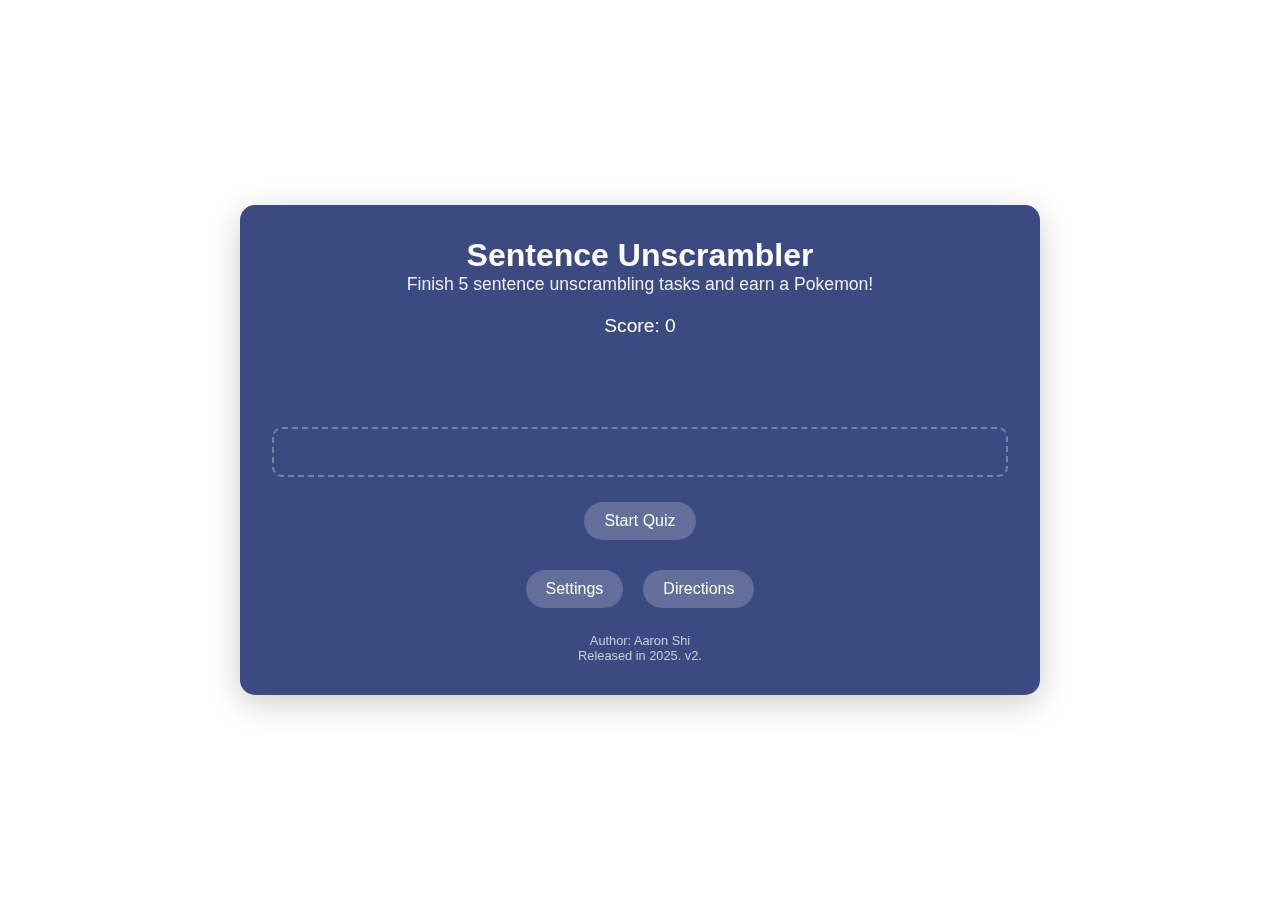
==== index.html @ 154703ac "Update index.html" ====
<!DOCTYPE html>
<html>
<head>
<base href="">
<meta charset="UTF-8">
<title>Sentence Unscrambler</title>
<style>
* {
    margin: 0;
    padding: 0;
    box-sizing: border-box;
    font-family: 'Arial', sans-serif;
}

body {
    min-height: 100vh;
    display: flex;
    flex-direction: column;
    align-items: center;
    justify-content: center;
    background-image: url('https://alittlemoreenglish.weebly.com/uploads/2/6/6/3/26638990/gradient-background-soft-colors-blueish-cloud-sky_orig.jpg');
    background-size: cover;
    background-position: center;
    background-repeat: no-repeat;
    background-attachment: fixed;
    color: white;
    padding: 20px;
}

.container {
    position: absolute;
    top: 50%;
    left: 50%;
    transform: translate(-50%, -50%);
    background: rgba(26, 42, 108, 0.85);
    backdrop-filter: blur(10px);
    padding: 2rem;
    border-radius: 15px;
    box-shadow: 0 8px 32px rgba(0, 0, 0, 0.2);
    text-align: center;
    max-width: 800px;
    width: 90%;
}

.subtitle {
    font-size: 1.1rem;
    margin-bottom: 20px;
    opacity: 0.9;
}

.scrambled-words {
    display: flex;
    flex-wrap: wrap;
    gap: 10px;
    justify-content: center;
    margin: 20px 0;
}

.word {
    background: rgba(255, 255, 255, 0.2);
    padding: 8px 16px;
    border-radius: 20px;
    cursor: pointer;
    transition: transform 0.2s;
    user-select: none;
}

.word:hover {
    transform: scale(1.05);
    background: rgba(255, 255, 255, 0.3);
}

.word.selected {
    background: rgba(255, 255, 255, 0.4);
    transform: scale(0.95);
}

.answer-area {
    min-height: 50px;
    margin: 20px 0;
    padding: 10px;
    border: 2px dashed rgba(255, 255, 255, 0.3);
    border-radius: 10px;
}

button {
    background: rgba(255, 255, 255, 0.2);
    border: none;
    padding: 10px 20px;
    color: white;
    border-radius: 20px;
    cursor: pointer;
    font-size: 1rem;
    transition: all 0.3s;
    margin: 5px;
}

button:hover {
    background: rgba(255, 255, 255, 0.3);
    transform: translateY(-2px);
}

button:disabled {
    opacity: 0.5;
    cursor: not-allowed;
    transform: none;
}

.score {
    font-size: 1.2rem;
    margin: 20px 0;
}

.feedback {
    height: 30px;
    margin: 10px 0;
    font-weight: bold;
}

.control-buttons {
    display: flex;
    gap: 10px;
    justify-content: center;
    margin-top: 20px;
}

.directions {
    display: none;
    margin: 20px;
    padding: 15px;
    background: rgba(255, 255, 255, 0.1);
    border-radius: 10px;
    text-align: left;
}

.modal {
    display: none;
    position: fixed;
    top: 0;
    left: 0;
    width: 100%;
    height: 100%;
    background: rgba(0, 0, 0, 0.8);
    z-index: 1000;
}

.modal-content {
    position: absolute;
    top: 50%;
    left: 50%;
    transform: translate(-50%, -50%);
    background: white;
    padding: 2rem;
    border-radius: 15px;
    width: 90%;
    max-width: 600px;
    color: black;
}

.modal-content textarea {
    width: 100%;
    height: 200px;
    margin: 10px 0;
    padding: 10px;
}

.modal-content select {
    width: 100%;
    padding: 8px;
    margin: 10px 0;
}

.author-info {
    margin-top: 20px;
    font-size: 0.8rem;
    opacity: 0.7;
}

.setting-group {
    margin-bottom: 1.5rem;
}

.setting-group label {
    display: block;
    margin-bottom: 0.5rem;
    font-size: 1.1rem;
}

.settings-select {
    width: 100%;
    padding: 0.5rem;
    border-radius: 8px;
    border: 1px solid rgba(255, 255, 255, 0.2);
    background: rgba(255, 255, 255, 0.1);
    color: gray;
    font-size: 1rem;
    margin-bottom: 1rem;
}

.settings-textarea {
    width: 100%;
    min-height: 200px;
    padding: 0.8rem;
    border-radius: 8px;
    border: 1px solid rgba(255, 255, 255, 0.2);
    background: rgba(255, 255, 255, 0.1);
    color: gray;
    font-size: 1rem;
    resize: vertical;
}

.settings-buttons {
    display: flex;
    gap: 1rem;
    justify-content: flex-end;
    margin-top: 1.5rem;
}

.settings-button {
    padding: 0.8rem 1.5rem;
    border-radius: 8px;
    border: none;
    cursor: pointer;
    font-size: 1rem;
    transition: all 0.3s ease;
}

.settings-button:hover {
    transform: translateY(-2px);
}

#saveSettings {
    background: #3498db;
    color: white;
}

#closeSettings {
    background: rgba(255, 255, 255, 0.2);
    color: white;
}
</style>
</head>
<body>
<div class="container">
    <h1>Sentence Unscrambler</h1>
    <p class="subtitle">Finish 5 sentence unscrambling tasks and earn a Pokemon!</p>
    <p class="score">Score: <span id="score">0</span></p>
    <div class="feedback" id="feedback"></div>
    <div class="scrambled-words" id="scrambledWords"></div>
    <div class="answer-area" id="answerArea"></div>
    <button id="startButton">Start Quiz</button>
    <button id="checkButton" style="display: none;">Check Answer</button>
    <button id="skipButton" style="display: none;">Skip This Sentence</button>
    <div class="control-buttons">
        <button id="settingsButton">Settings</button>
        <button id="directionsButton">Directions</button>
    </div>
    <div class="directions" id="directions">
        <h3>How to Play:</h3>
        <p>1. Click on words in any order to construct the original sentence.</p>
        <p>2. Click Check Answer to verify your solution.</p>
        <p>3. Complete 5 sentences correctly to win a Pokemon!</p>
        <p>4. Use Settings to customize your own sentence bank.</p>
        <p>5. The customized sentence bank is saved in the local browser cache.</p>
    </div>

    <div class="author-info">
        Author: Aaron Shi<br>
        Released in 2025. v2.
    </div>
</div>

    <div class="modal" id="settingsModal">
        <div class="modal-content">
            <h2>Settings</h2>
            <div class="setting-group">
                <label for="sentenceSource">Sentence Bank:</label>
                <select id="sentenceSource" class="settings-select">
                    <option value="default">Default (School)</option>
                    <option value="custom">Custom Sentences</option>
                </select>
            </div>
            <div class="setting-group">
                <label for="customSentences">Custom Sentences (one per line):</label>
                <textarea id="customSentences" class="settings-textarea" 
                          placeholder="Enter your custom sentences here, one per line"></textarea>
            </div>
            <div class="settings-buttons">
                <button id="saveSettings">Save Settings</button>
                <button id="closeSettings">Cancel</button>
            </div>
        </div>
    </div>
    <script src="script.js"></script>
</body>
</html>
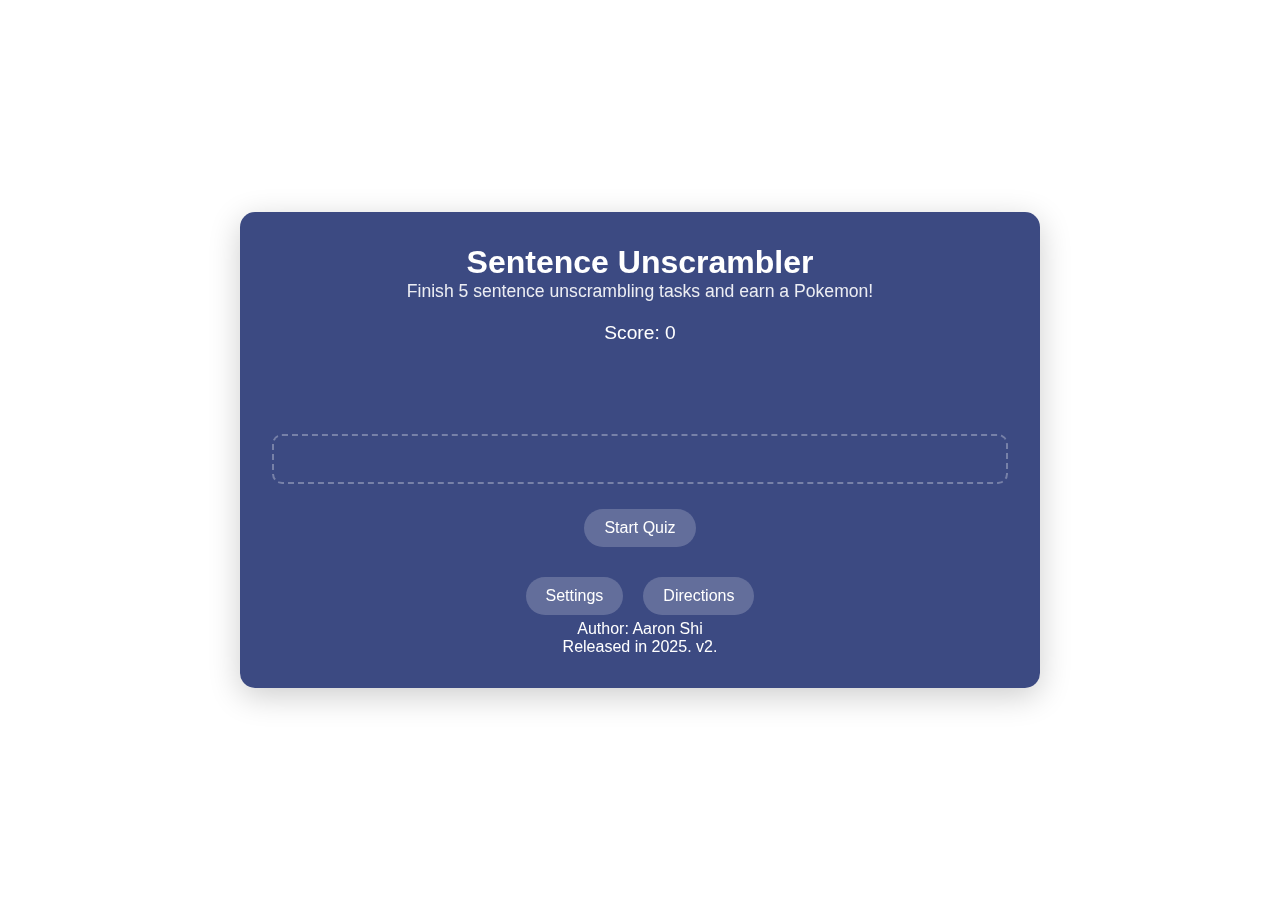
==== commit 8a2a2a5d: "Update index.html" ====
--- a/index.html
+++ b/index.html
@@ -133,6 +133,7 @@
     text-align: left;
 }
 
+/* Settings Modal Styles */
 .modal {
     display: none;
     position: fixed;
@@ -149,52 +150,48 @@
     top: 50%;
     left: 50%;
     transform: translate(-50%, -50%);
-    background: white;
+    background: #ffffff;  /* Changed to white background */
     padding: 2rem;
     border-radius: 15px;
     width: 90%;
     max-width: 600px;
-    color: black;
-}
-
-.modal-content textarea {
-    width: 100%;
-    height: 200px;
-    margin: 10px 0;
-    padding: 10px;
-}
-
-.modal-content select {
-    width: 100%;
-    padding: 8px;
-    margin: 10px 0;
-}
-
-.author-info {
-    margin-top: 20px;
-    font-size: 0.8rem;
-    opacity: 0.7;
+    color: #333333;  /* Dark gray text for better contrast */
+    box-shadow: 0 8px 32px rgba(0, 0, 0, 0.3);
 }
 
 .setting-group {
     margin-bottom: 1.5rem;
+}
+
+.setting-group h2 {
+    color: #1a2a6c;  /* Dark blue heading */
+    margin-bottom: 1.5rem;
+    font-size: 1.5rem;
 }
 
 .setting-group label {
     display: block;
     margin-bottom: 0.5rem;
     font-size: 1.1rem;
+    color: #1a2a6c;  /* Dark blue labels */
+    font-weight: 600;
 }
 
 .settings-select {
     width: 100%;
-    padding: 0.5rem;
+    padding: 0.8rem;
     border-radius: 8px;
-    border: 1px solid rgba(255, 255, 255, 0.2);
-    background: rgba(255, 255, 255, 0.1);
-    color: gray;
+    border: 2px solid #e0e0e0;  /* Light gray border */
+    background: #ffffff;
+    color: #333333;
     font-size: 1rem;
     margin-bottom: 1rem;
+    transition: border-color 0.3s ease;
+}
+
+.settings-select:focus {
+    border-color: #3498db;  /* Blue highlight on focus */
+    outline: none;
 }
 
 .settings-textarea {
@@ -202,11 +199,21 @@
     min-height: 200px;
     padding: 0.8rem;
     border-radius: 8px;
-    border: 1px solid rgba(255, 255, 255, 0.2);
-    background: rgba(255, 255, 255, 0.1);
-    color: gray;
+    border: 2px solid #e0e0e0;
+    background: #ffffff;
+    color: #333333;
     font-size: 1rem;
     resize: vertical;
+    transition: border-color 0.3s ease;
+}
+
+.settings-textarea:focus {
+    border-color: #3498db;
+    outline: none;
+}
+
+.settings-textarea::placeholder {
+    color: #999999;  /* Medium gray placeholder text */
 }
 
 .settings-buttons {
@@ -225,18 +232,43 @@
     transition: all 0.3s ease;
 }
 
-.settings-button:hover {
-    transform: translateY(-2px);
-}
-
 #saveSettings {
     background: #3498db;
     color: white;
+    padding: 0.8rem 2rem;
+}
+
+#saveSettings:hover {
+    background: #2980b9;
+    transform: translateY(-2px);
 }
 
 #closeSettings {
-    background: rgba(255, 255, 255, 0.2);
-    color: white;
+    background: #e0e0e0;
+    color: #333333;
+}
+
+#closeSettings:hover {
+    background: #d0d0d0;
+    transform: translateY(-2px);
+}
+
+/* Add subtle hover states for interactive elements */
+.settings-select:hover,
+.settings-textarea:hover {
+    border-color: #3498db;
+}
+
+/* Error state for validation */
+.settings-select.error,
+.settings-textarea.error {
+    border-color: #e74c3c;
+}
+
+/* Success state for validation */
+.settings-select.success,
+.settings-textarea.success {
+    border-color: #2ecc71;
 }
 </style>
 </head>
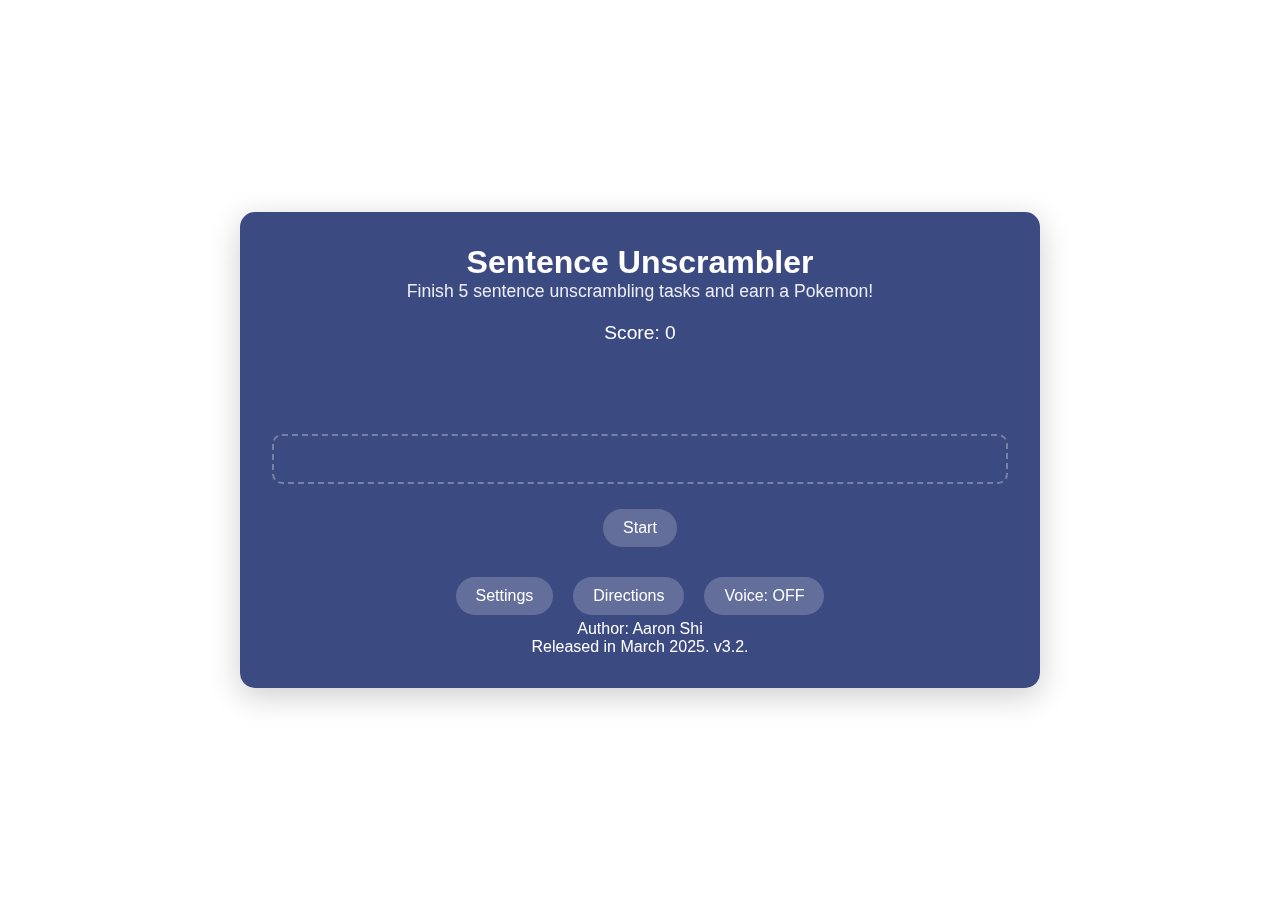
==== commit 75f4c95e: "Add files via upload" ====
--- a/index.html
+++ b/index.html
@@ -106,6 +106,10 @@
     transform: none;
 }
 
+button.active {
+    background: rgba(46, 204, 113, 0.4); /* Green background for active state */
+}
+
 .score {
     font-size: 1.2rem;
     margin: 20px 0;
@@ -131,6 +135,23 @@
     background: rgba(255, 255, 255, 0.1);
     border-radius: 10px;
     text-align: left;
+}
+
+/* Speech button styles */
+#speakSentenceButton {
+    background: rgba(52, 152, 219, 0.4);
+}
+
+#speakSentenceButton:hover {
+    background: rgba(52, 152, 219, 0.6);
+}
+
+#ttsToggle {
+    transition: all 0.3s;
+}
+
+#ttsToggle.active {
+    background: rgba(46, 204, 113, 0.4);
 }
 
 /* Settings Modal Styles */
@@ -270,6 +291,57 @@
 .settings-textarea.success {
     border-color: #2ecc71;
 }
+/* Victory Modal Styles */
+#victoryModal {
+    display: none;
+    position: fixed;
+    top: 0;
+    left: 0;
+    width: 100%;
+    height: 100%;
+    background: rgba(0, 0, 0, 0.8);
+    z-index: 1000;
+    justify-content: center;
+    align-items: center;
+}
+
+#victoryModal .modal-content {
+    background: #ffffff;
+    padding: 2rem;
+    border-radius: 15px;
+    text-align: center;
+    color: #333333;
+    box-shadow: 0 8px 32px rgba(0, 0, 0, 0.3);
+}
+
+#victoryModal h2 {
+    color: #1a2a6c;
+    margin-bottom: 1rem;
+}
+
+#victoryModal p {
+    margin-bottom: 1.5rem;
+}
+
+#victoryModal img {
+    margin-bottom: 1.5rem;
+}
+
+#victoryModal button {
+    background: #3498db;
+    color: white;
+    padding: 0.8rem 2rem;
+    border: none;
+    border-radius: 8px;
+    cursor: pointer;
+    font-size: 1rem;
+    transition: all 0.3s ease;
+}
+
+#victoryModal button:hover {
+    background: #2980b9;
+    transform: translateY(-2px);
+}
 </style>
 </head>
 <body>
@@ -280,12 +352,17 @@
     <div class="feedback" id="feedback"></div>
     <div class="scrambled-words" id="scrambledWords"></div>
     <div class="answer-area" id="answerArea"></div>
-    <button id="startButton">Start Quiz</button>
+    <button id="startButton">Start</button>
     <button id="checkButton" style="display: none;">Check Answer</button>
     <button id="skipButton" style="display: none;">Skip This Sentence</button>
+    <button id="nextSentenceButton" style="display: none;">Next Sentence</button>
+    <button id="speakSentenceButton" style="display: none;">
+        <span>🔊 Read Sentence</span>
+    </button>
     <div class="control-buttons">
         <button id="settingsButton">Settings</button>
         <button id="directionsButton">Directions</button>
+        <button id="ttsToggle">Voice: OFF</button>
     </div>
     <div class="directions" id="directions">
         <h3>How to Play:</h3>
@@ -293,12 +370,13 @@
         <p>2. Click Check Answer to verify your solution.</p>
         <p>3. Complete 5 sentences correctly to win a Pokemon!</p>
         <p>4. Use Settings to customize your own sentence bank.</p>
-        <p>5. The customized sentence bank is saved in the local browser cache.</p>
+        <p>5. Toggle Voice ON to hear words as you click them.</p>
+        <p>6. After correctly completing a sentence, use the Read Sentence button to hear the full sentence.</p>
     </div>
 
     <div class="author-info">
         Author: Aaron Shi<br>
-        Released in 2025. v2.
+        Released in March 2025. v3.2.
     </div>
 </div>
 
@@ -324,5 +402,14 @@
         </div>
     </div>
     <script src="script.js"></script>
+    <!-- Victory Modal -->
+    <div class="modal" id="victoryModal">
+        <div class="modal-content">
+            <h2>Congratulations!</h2>
+            <p>You've completed this sentence unscrambling challenge, and you've won this Pokemon!</p>
+            <div id="pokemonImage"></div>
+            <button onclick="closeModal()">Play Again</button>
+    </div>
+</div>
 </body>
 </html>
